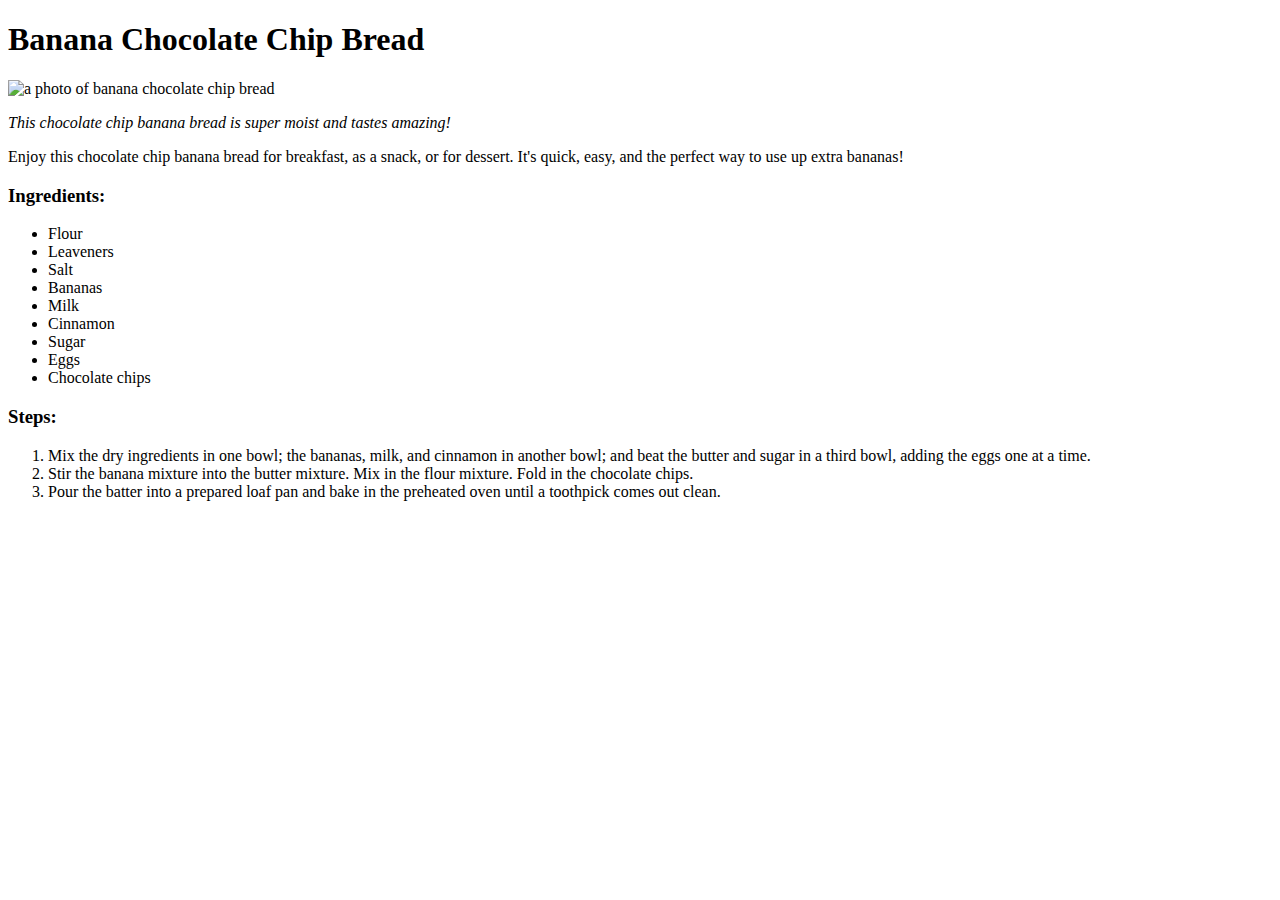
==== recipes/bananachocolatechipbread.html @ 10f1644d "recipes/" ====
<!DOCTYPE html>
<html lang="en">
<head>
    <meta charset="UTF-8">
    <meta name="viewport" content="width=device-width, initial-scale=1.0">
    <title>Banana Chocolate Chip Bread</title>
</head>
<body>
    <h1>Banana Chocolate Chip Bread</h1>
    <img src="https://imagesvc.meredithcorp.io/v3/mm/image?url=https%3A%2F%2Fstatic.onecms.io%2Fwp-content%2Fuploads%2Fsites%2F43%2F2020%2F04%2F17%2F4516795-2000.jpg&q=60&c=sc&poi=auto&orient=true&h=512" alt="a photo of banana chocolate chip bread" height="310" width="310" >
    <p><em>This chocolate chip banana bread is super moist and tastes amazing!</em></p>
    <p>Enjoy this chocolate chip banana bread for breakfast, as a snack, or for dessert. It's quick, easy, and the perfect way to use up extra bananas!</p>
    <h3>Ingredients:</h3>
    <ul>
        <li>Flour</li>
        <li>Leaveners</li>
        <li>Salt</li>
        <li>Bananas</li>
        <li>Milk</li>
        <li>Cinnamon</li>
        <li>Sugar</li>
        <li>Eggs</li>
        <li>Chocolate chips</li>
    </ul>
    <h3>Steps:</h3>
    <ol>
        <li>Mix the dry ingredients in one bowl; the bananas, milk, and cinnamon in another bowl; and beat the butter and sugar in a third bowl, adding the eggs one at a time.</li>
        <li>Stir the banana mixture into the butter mixture. Mix in the flour mixture. Fold in the chocolate chips.</li>
        <li>Pour the batter into a prepared loaf pan and bake in the preheated oven until a toothpick comes out clean.</li>
    </ol>
</body>
</html>
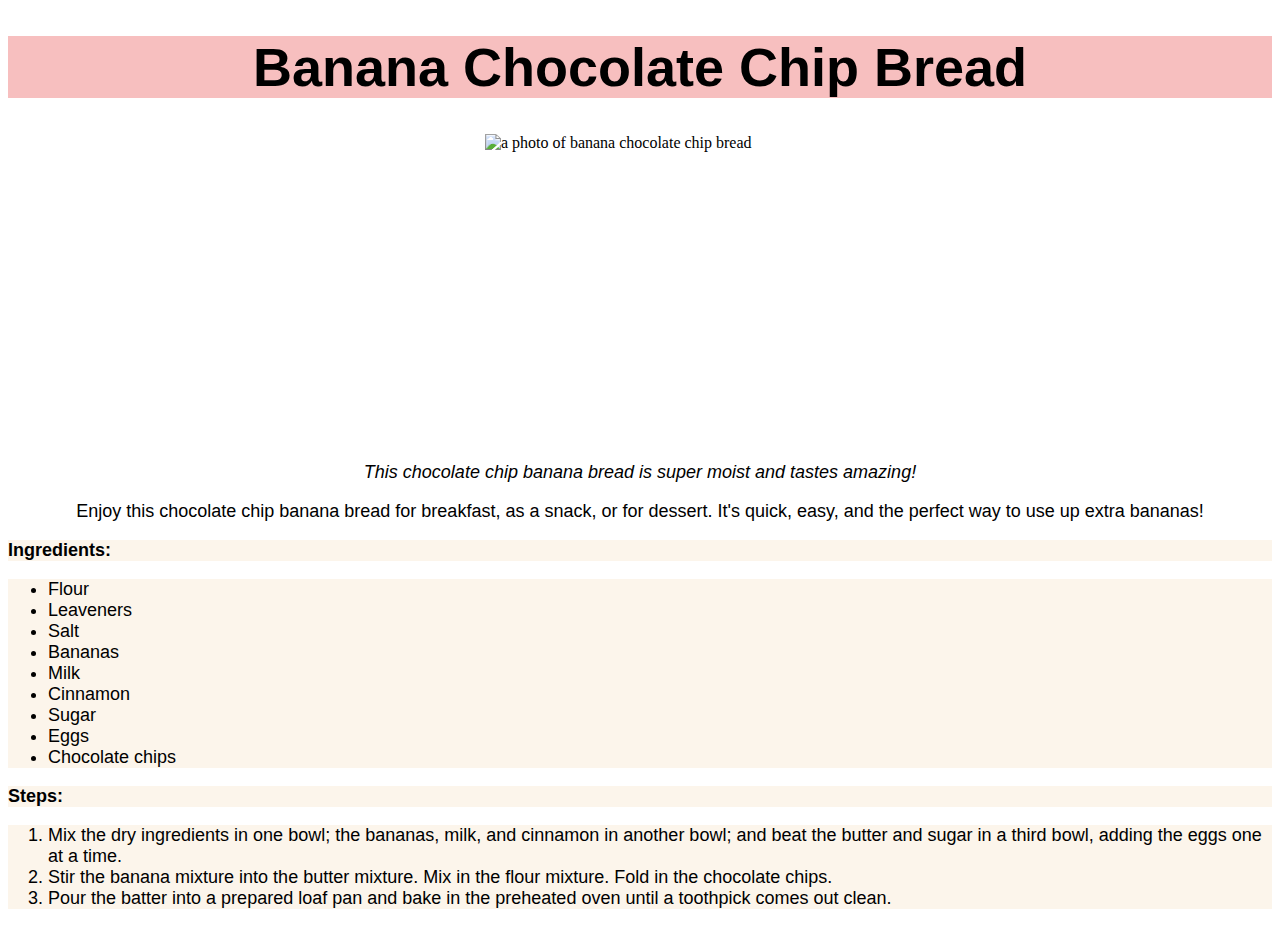
==== commit f01de22f: "Edit index.html, style recipes page and practice CSS" ====
--- a/recipes/bananachocolatechipbread.html
+++ b/recipes/bananachocolatechipbread.html
@@ -4,6 +4,7 @@
     <meta charset="UTF-8">
     <meta name="viewport" content="width=device-width, initial-scale=1.0">
     <title>Banana Chocolate Chip Bread</title>
+    <link rel="stylesheet" href="../style.css">
 </head>
 <body>
     <h1>Banana Chocolate Chip Bread</h1>
@@ -11,7 +12,7 @@
     <p><em>This chocolate chip banana bread is super moist and tastes amazing!</em></p>
     <p>Enjoy this chocolate chip banana bread for breakfast, as a snack, or for dessert. It's quick, easy, and the perfect way to use up extra bananas!</p>
     <h3>Ingredients:</h3>
-    <ul>
+    <ul id="lists">
         <li>Flour</li>
         <li>Leaveners</li>
         <li>Salt</li>
@@ -23,7 +24,7 @@
         <li>Chocolate chips</li>
     </ul>
     <h3>Steps:</h3>
-    <ol>
+    <ol id="lists">
         <li>Mix the dry ingredients in one bowl; the bananas, milk, and cinnamon in another bowl; and beat the butter and sugar in a third bowl, adding the eggs one at a time.</li>
         <li>Stir the banana mixture into the butter mixture. Mix in the flour mixture. Fold in the chocolate chips.</li>
         <li>Pour the batter into a prepared loaf pan and bake in the preheated oven until a toothpick comes out clean.</li>
--- a/style.css
+++ b/style.css
@@ -0,0 +1,30 @@
+h1 {
+    text-align: center;
+    background-color: #f07f7f80;
+    font-size: 54px;
+    font-family: 'Gill Sans', 'Gill Sans MT', Calibri, 'Trebuchet MS', sans-serif;
+}
+
+.title {
+    font-size: 24px;
+    background-color: #faebd780;
+    font-family: Verdana, Geneva, Tahoma, sans-serif;
+}
+
+img {
+    margin-left: auto;
+    margin-right: auto;
+    display: block;
+}
+
+p {
+    text-align: center;
+    font-size: 18px;
+    font-family: Verdana, Geneva, Tahoma, sans-serif;
+}
+
+h3, #lists {
+    font-size: 18px;
+    font-family: Verdana, Geneva, Tahoma, sans-serif;
+    background-color: #faebd780;
+}